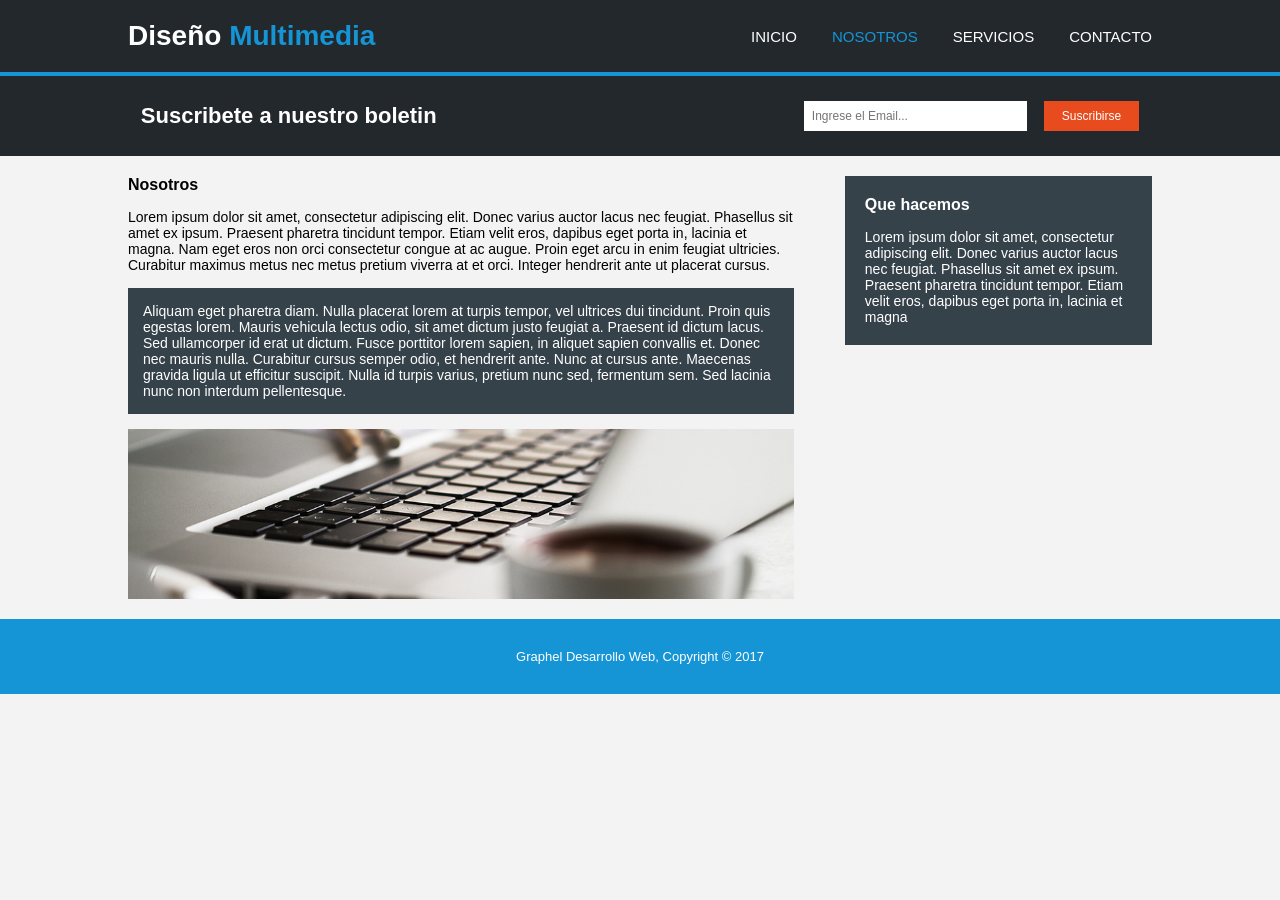
==== pages/nosotros.html @ 1d26fd22 "Tercer Commit" ====
<!DOCTYPE html>
<html lang="es">

<head>
    <meta charset="UTF-8">
    <link rel="stylesheet" href="../styles/styles.css">
        <title>Diseño Multimedia - NOSOTROS</title>
</head>

<body>

    <header>
        <h1>Diseño <span>Multimedia</span></h1>
        <nav>
        <a href="../index.html">INICIO</a>
        <a href="nosotros.html" class="activo">NOSOTROS</a>
        <a href="servicios.html">SERVICIOS</a>
        <a href="contacto.html">CONTACTO</a>
        </nav>
   </header>
   <section class="boletin">
    <h2>Suscribete a nuestro boletin</h2>
    <form>
        <input type="email" placeholder="Ingrese el Email...">
        <button type="submit">Suscribirse</button>
    </form>
       </section>
       <div class="contenido">
        <main>
            <h2>Nosotros</h2>
            <p>Lorem ipsum dolor sit amet,
                 consectetur adipiscing elit.
                  Donec varius auctor lacus nec
                   feugiat. Phasellus sit amet ex 
                   ipsum. Praesent pharetra tincidunt
                    tempor. Etiam velit eros, dapibus
                     eget porta in, lacinia et magna.
                      Nam eget eros non orci consectetur
                       congue at ac augue. Proin eget arcu
                        in enim feugiat ultricies. Curabitur
                         maximus metus nec metus pretium viverra
                          at et orci. Integer hendrerit ante ut placerat
                           cursus.</p>
                 <div class="caja-oscura">
                    <p>Aliquam eget pharetra diam.
                         Nulla placerat lorem at turpis 
                         tempor, vel ultrices dui tincidunt.
                          Proin quis egestas lorem. Mauris vehicula
                           lectus odio, sit amet dictum justo feugiat a. 
                           Praesent id dictum lacus. Sed ullamcorper id erat
                            ut dictum. Fusce porttitor lorem sapien, 
                            in aliquet sapien convallis et. 
                            Donec nec mauris nulla. Curabitur cursus semper 
                            odio, et hendrerit ante. Nunc at cursus ante.
                             Maecenas gravida ligula ut efficitur suscipit.
                              Nulla id turpis varius, pretium nunc sed,
                               fermentum sem. Sed lacinia nunc non interdum
                                pellentesque.</p>
                 </div>
                 <img src="../accents/images/891.jpg">
        </main>
        <aside>
            <h3>Que hacemos</h3>
          <p>Lorem ipsum dolor sit amet, 
            consectetur adipiscing elit.
             Donec varius auctor lacus nec feugiat.
              Phasellus sit amet ex ipsum. Praesent
               pharetra tincidunt tempor.
                Etiam velit eros, dapibus eget 
                porta in, lacinia et magna</p>
        </aside>
       </div>
       <footer>
        <p>Graphel Desarrollo Web, Copyright &copy; 2017</p>
       </footer>
</body>
</html>
---- styles/styles.css ----
* {
    margin: 0;
    padding: 0;
    box-sizing: border-box;
}
body {
    font-family: Arial, Helvetica, sans-serif;
    background-color: #f3f3f3;
    font-size: 14px;
}
a {
    text-decoration: none;
}
header {
    background-color: #23282d;
    border-bottom: 4px solid #1595d6;
    padding: 20px 10%;
    display: flex;
    justify-content: space-between;
    align-items: center;
    gap: 35px;
}
header h1 {
    color: white;
    font-size: 28px;
}
header h1 span {
    color: #1595d6;
}
nav {
    display: flex;
    gap: 35px;
}
nav a {
    color: white;
    font-size: 15px;
}
nav a.activo {
    color: #1595d6;
}
.portada {
    position: relative;
}
.portada img {
    width: 100%;
    height: 320px;
    object-fit: cover;
    display: block;
}
.portada-texto {
    position: absolute;
    top: 50%;
    left: 50%;
    transform: translate(-50%, -50%);
    text-align: center;
    color: white;
    width: 70%;
}
.portada-texto h2 {
    font-size: 40px;
    margin-bottom: 15px;
}
.boletin {
    background-color: #23282d;
    padding: 25px 11%;
    display: flex;
    justify-content: space-between;
    align-items: center;
}
.boletin h2 {
    color: white;
    font-size: 22px;
}
.boletin form {
    display: flex;
    gap: 5%;
}
.boletin input {
    padding: 8px;
    width: 240px;
    border: none;
    font-size: 12px;
}
.boletin button {
    background-color: #e84c1e;
    color: white;
    border: none;
    padding: 8px 18px;
    cursor: pointer;
    font-size: 12px;
}
.tarjetas {
    display: flex;
    justify-content: space-around;
    padding: 40px 10%;
}
.tarjeta {
    width: 250px;
    text-align: center;
}
.tarjeta img {
    width: 50px;
}
.tarjeta h3 {
    margin: 10px 0;
    font-size: 16px;
}
.tarjeta p {
    font-size: 12px;
}
footer {
    background-color: #1595d6;
    color: white;
    text-align: center;
    padding: 30px;
    font-size: 13px;
    
}
/*nosotros*/

.contenido {
    display: flex;
    justify-content: space-between;
    gap: 30px;
    padding: 20px 10%;
}
.contenido main {
    width: 65%;
}
.contenido aside {
    width: 30%;
    background-color: #36424a;
    color: white;
    padding: 20px;
    align-self: flex-start;
}
.caja-oscura {
    background-color: #36424a;
    color: white;
    padding: 15px;
    margin: 15px 0;
}
.contenido main img {
    width: 100%;
    height: 170px;
    display: block;
    display: block;
}
.contenido main h2,
.contenido aside h3 {
    margin-bottom: 15px;
    font-size: 16px;
}
.contenido {
    display: flex;
    justify-content: space-between;
    gap: 30px;
    padding: 20px 10%;
}
.contenido aside {
    width: 30%;
    background-color: #36424a;
    color: white;
    padding: white;
    padding:20px;
    align-self: flex-start
}
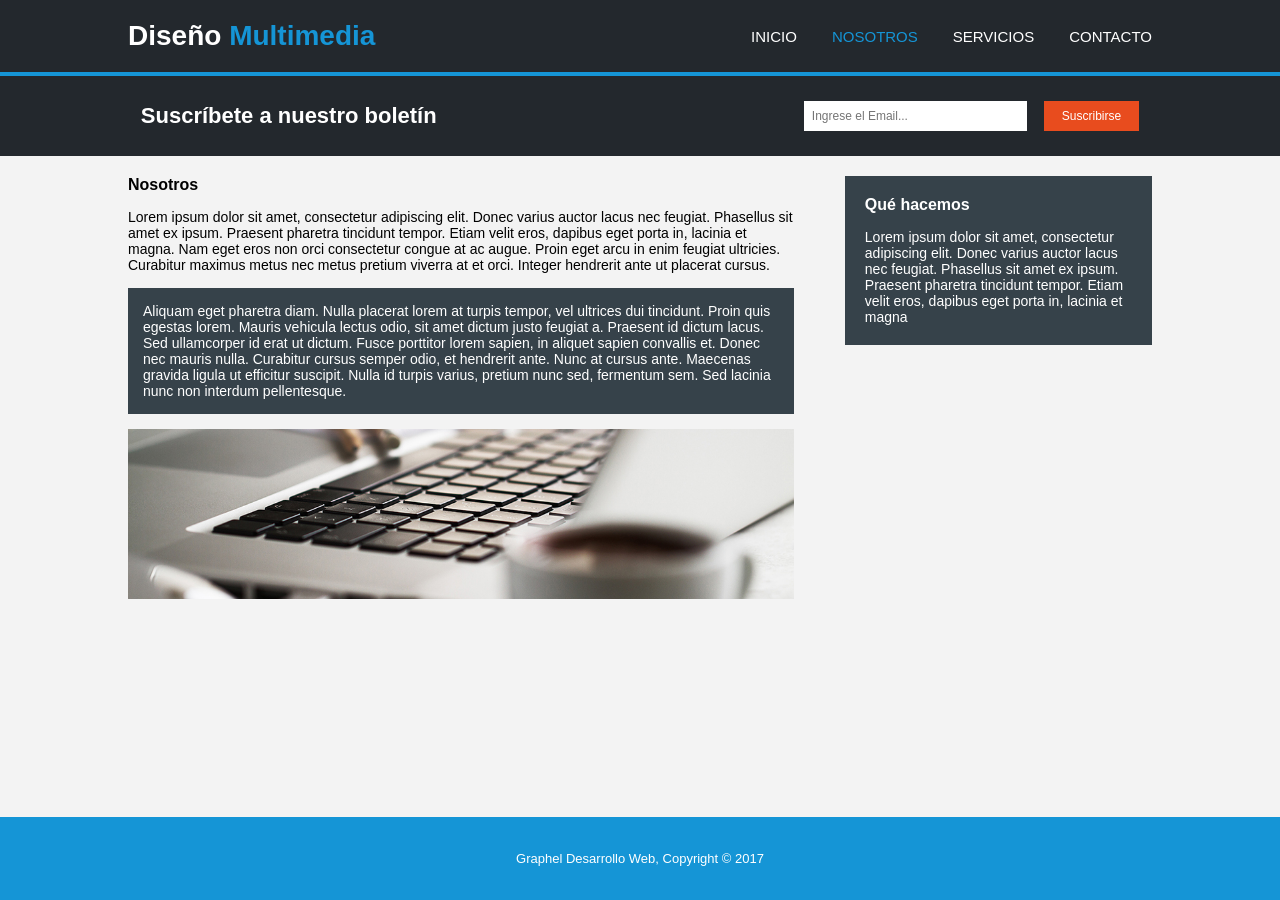
==== commit 3388be29: "Cuaro Commit" ====
--- a/pages/nosotros.html
+++ b/pages/nosotros.html
@@ -19,7 +19,7 @@
         </nav>
    </header>
    <section class="boletin">
-    <h2>Suscribete a nuestro boletin</h2>
+    <h2>Suscríbete a nuestro boletín</h2>
     <form>
         <input type="email" placeholder="Ingrese el Email...">
         <button type="submit">Suscribirse</button>
@@ -60,7 +60,7 @@
                  <img src="../accents/images/891.jpg">
         </main>
         <aside>
-            <h3>Que hacemos</h3>
+            <h3>Qué hacemos</h3>
           <p>Lorem ipsum dolor sit amet, 
             consectetur adipiscing elit.
              Donec varius auctor lacus nec feugiat.
--- a/styles/styles.css
+++ b/styles/styles.css
@@ -7,6 +7,9 @@
     font-family: Arial, Helvetica, sans-serif;
     background-color: #f3f3f3;
     font-size: 14px;
+    display: flex;
+    flex-direction: column;
+    min-height: 100vh;
 }
 a {
     text-decoration: none;
@@ -91,30 +94,32 @@
 }
 .tarjetas {
     display: flex;
-    justify-content: space-around;
-    padding: 40px 10%;
+    justify-content: center;
+    gap: 36px;
+    padding: 30px 10%;
 }
 .tarjeta {
-    width: 250px;
+    width: 300px;
     text-align: center;
 }
 .tarjeta img {
-    width: 50px;
+    width: 80px;
 }
 .tarjeta h3 {
-    margin: 10px 0;
+    margin: 10px 0 15px;
     font-size: 16px;
 }
 .tarjeta p {
-    font-size: 12px;
+    font-size: 14px;
 }
 footer {
     background-color: #1595d6;
     color: white;
     text-align: center;
-    padding: 30px;
+    padding: 34px;
     font-size: 13px;
-    
+    margin-top: auto;
+
 }
 /*nosotros*/
 
@@ -164,4 +169,30 @@
     padding: white;
     padding:20px;
     align-self: flex-start
+}
+/*Portada*/
+.portada {
+    position: relative;
+}
+.portada img {
+    width: 100%;
+    height: 400px;
+    object-fit: cover;
+    display: block;
+}
+.portada-texto {
+    position: absolute;
+    top: 45%;
+    left: 50%;
+    transform: translate(-50%, -50%);
+    text-align: center;
+    color: white;
+    width: 70%;
+}
+.portada-texto h2 {
+    font-size: 52px;
+    margin-bottom: 20px;
+}
+.portada-texto p {
+    font-size: 20px;
 }
